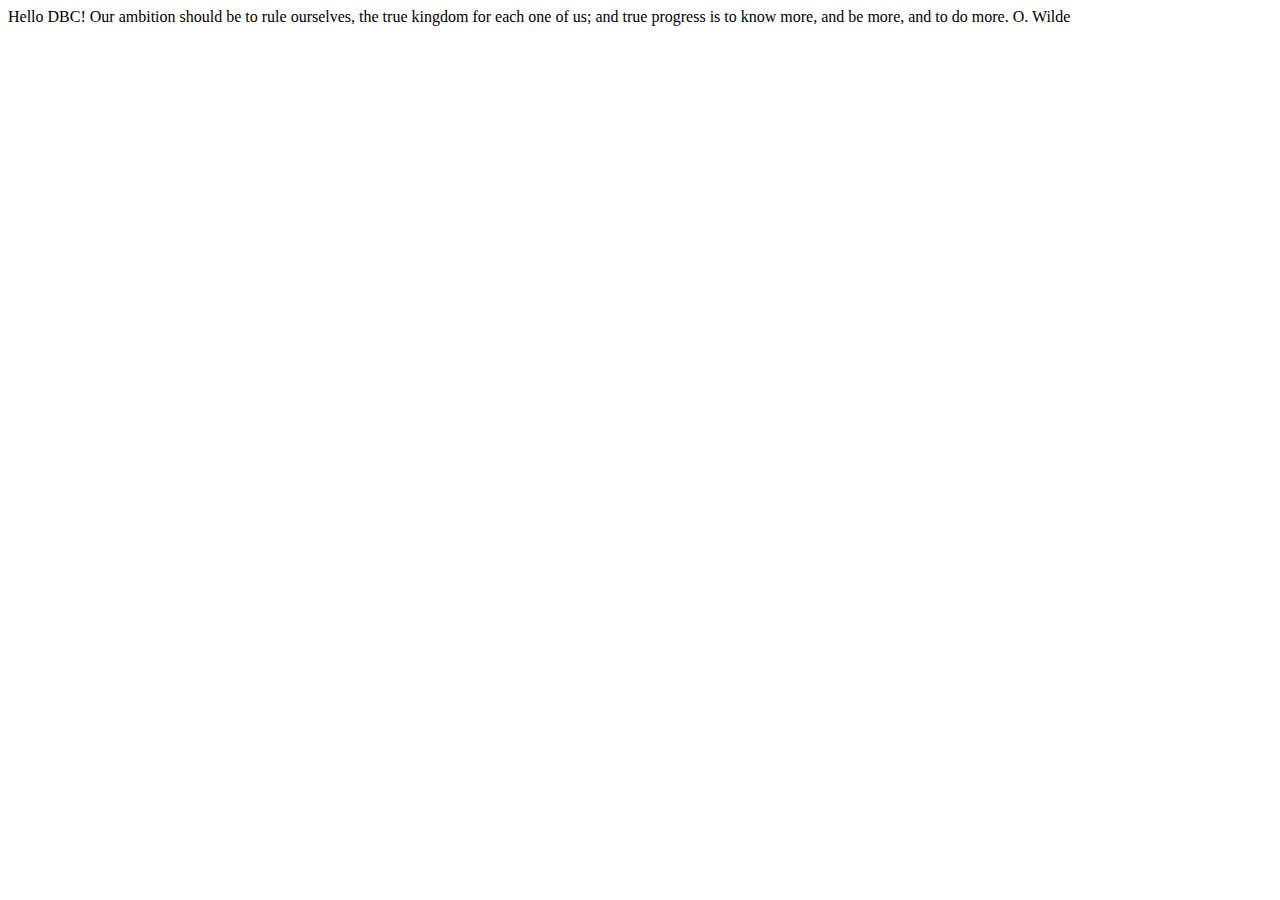
==== index.html @ 8bd50345 "quote" ====
<html>
  <body>
    Hello DBC!
    Our ambition should be to rule ourselves, the true kingdom for each one of us; and true progress is to know more, and be more, and to do more.
    O. Wilde
  </body>
</html>
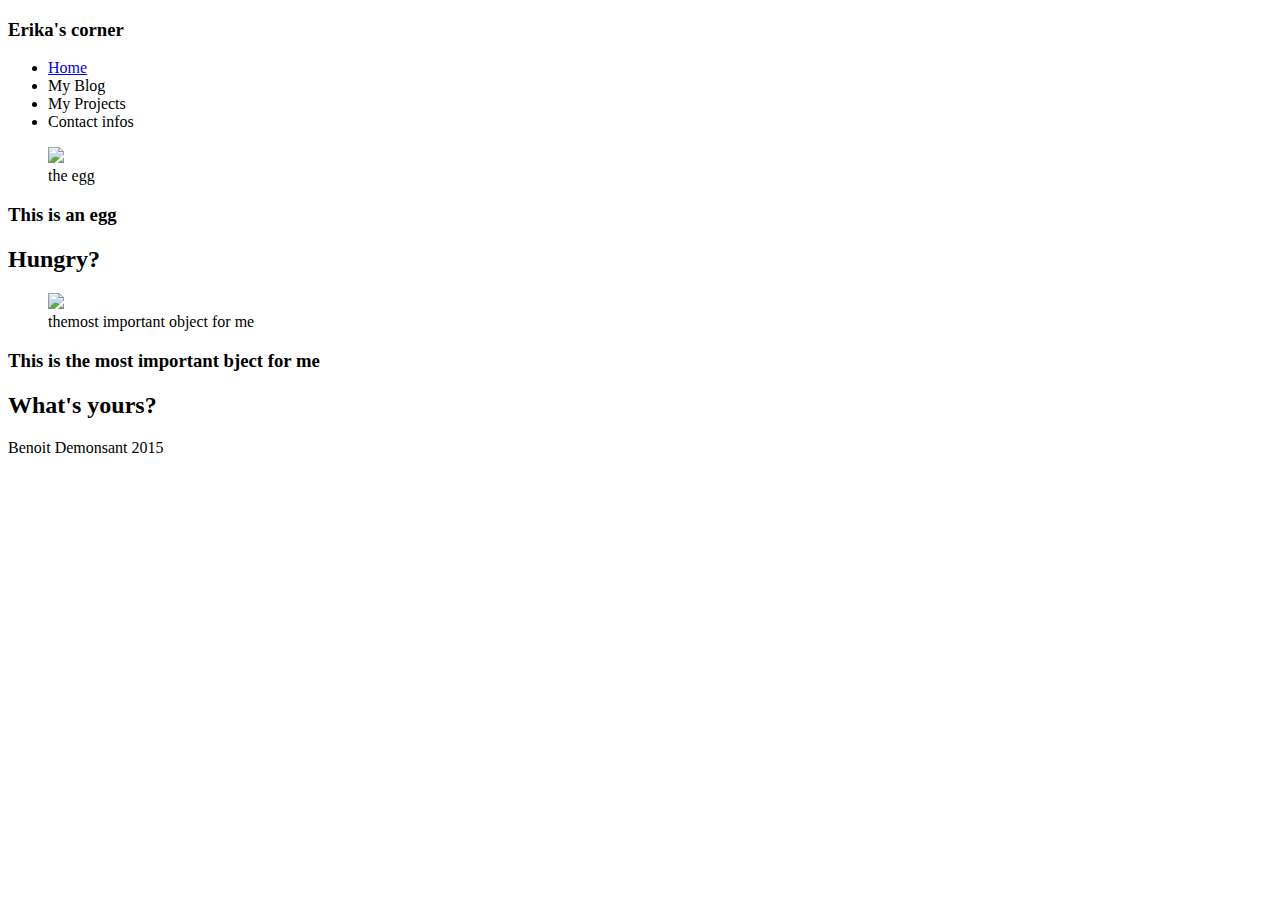
==== commit 9db07997: "Update index.html" ====
--- a/index.html
+++ b/index.html
@@ -1,7 +1,47 @@
+<!DOCTYPE html>
 <html>
-  <body>
-    Hello DBC!
-    Our ambition should be to rule ourselves, the true kingdom for each one of us; and true progress is to know more, and be more, and to do more.
-    O. Wilde
+<HEAD>
+  <title>Erika's corner</title>
+  <link rel="stylesheet" type="text/css" href="XXXXXXXXX">
+</HEAD>
+
+<body>
+  <header>
+    <h3>Erika's corner</h3>
+    <nav>
+      <ul>
+        <li><a href="xxx">Home</a></li>
+        <li><a hrf="xxx">My Blog</li>
+        <li><a hrf="xxx">My Projects</li>
+        <li><a hrf="xxx">Contact infos</li>
+      </ul>
+    </nav>
+</header>
+
+<article>
+  <figure>
+      <img src="egg pix"/>
+      <figcaption>the egg</figcaption>
+  </figure>
+  <hgroup>
+      <h3>This is an egg</h3>
+      <h2>Hungry?</h2>
+  </hgroup>
+</article>
+
+<article>
+  <figure>
+      <img src="camaera pix"/>
+      <figcaption>themost important object for me</figcaption>
+  </figure>
+  <hgroup>
+      <h3>This is the most important bject for me</h3>
+      <h2>What's yours?</h2>
+  </hgroup>
+</article>
+
+<footer>
+Benoit Demonsant 2015
+</footer>
   </body>
-</html>+</html>
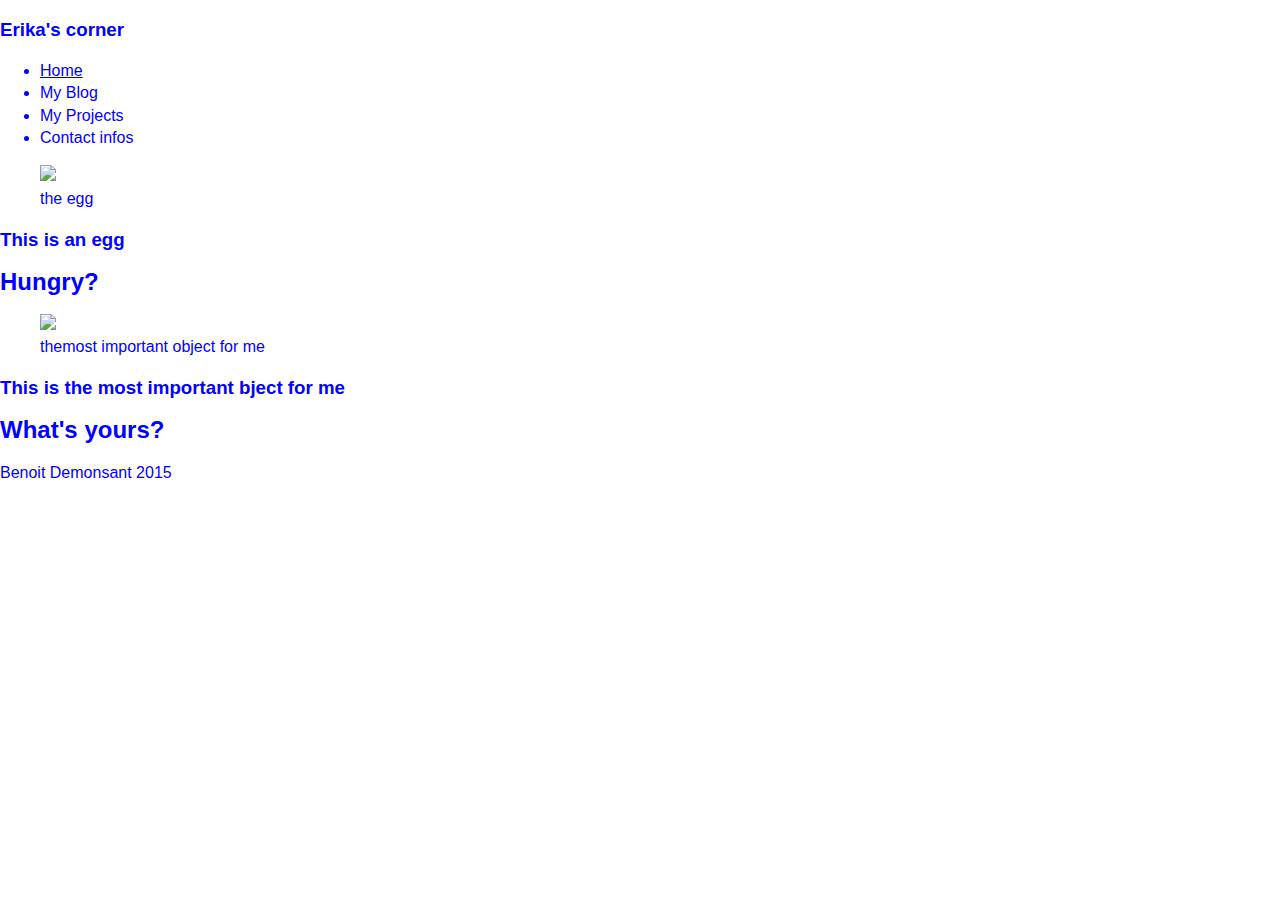
==== commit c34b8317: "updates" ====
--- a/index.html
+++ b/index.html
@@ -2,7 +2,7 @@
 <html>
 <HEAD>
   <title>Erika's corner</title>
-  <link rel="stylesheet" type="text/css" href="XXXXXXXXX">
+  <link rel="stylesheet" type="text/css" href="stylesheets/default.css">
 </HEAD>
 
 <body>
@@ -44,4 +44,4 @@
 Benoit Demonsant 2015
 </footer>
   </body>
-</html>
+</html>--- a/stylesheets/default.css
+++ b/stylesheets/default.css
@@ -0,0 +1,13 @@
+header, footer, nav, article, figure, figcaption {
+  display: block;
+}
+
+Body {
+  color: blue;
+  background-color: white;
+  background-position: center;
+  font-family: arial;
+  line-height: 1.4em;
+  margin: 0px;
+}
+
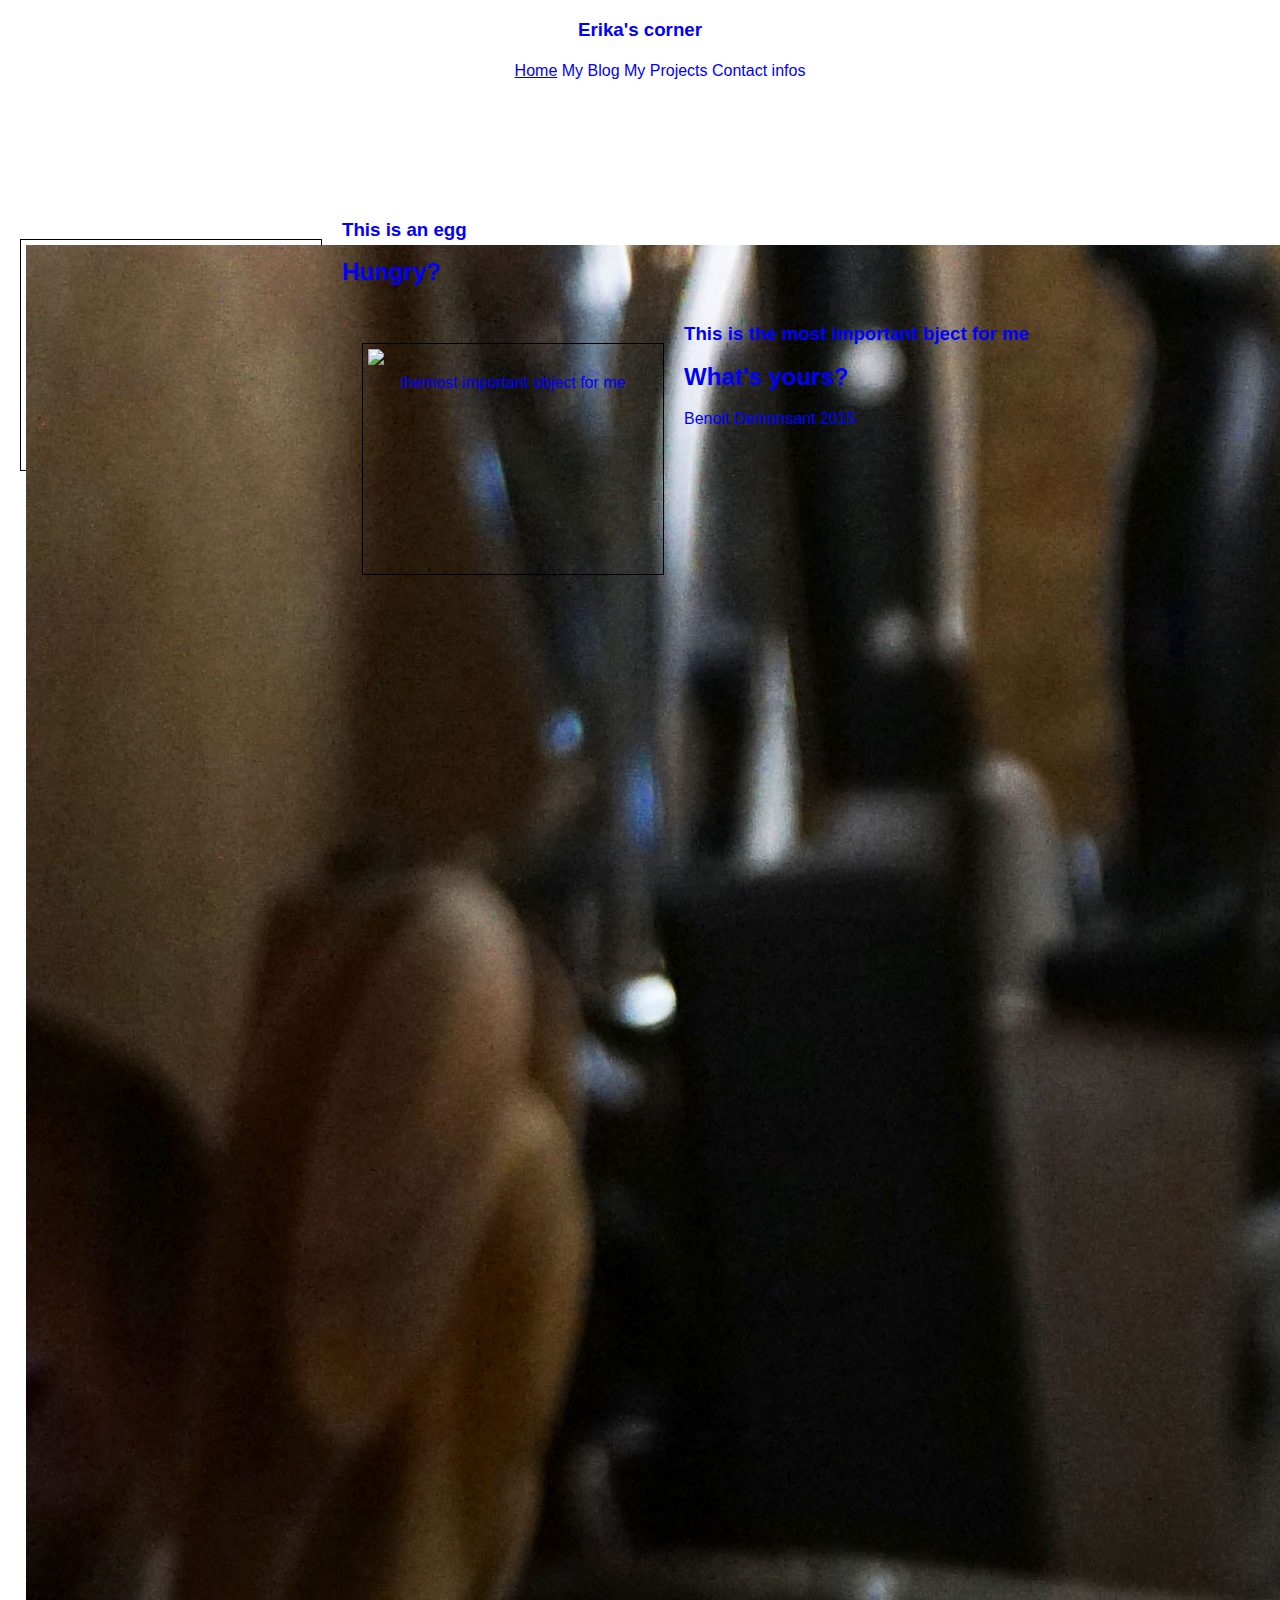
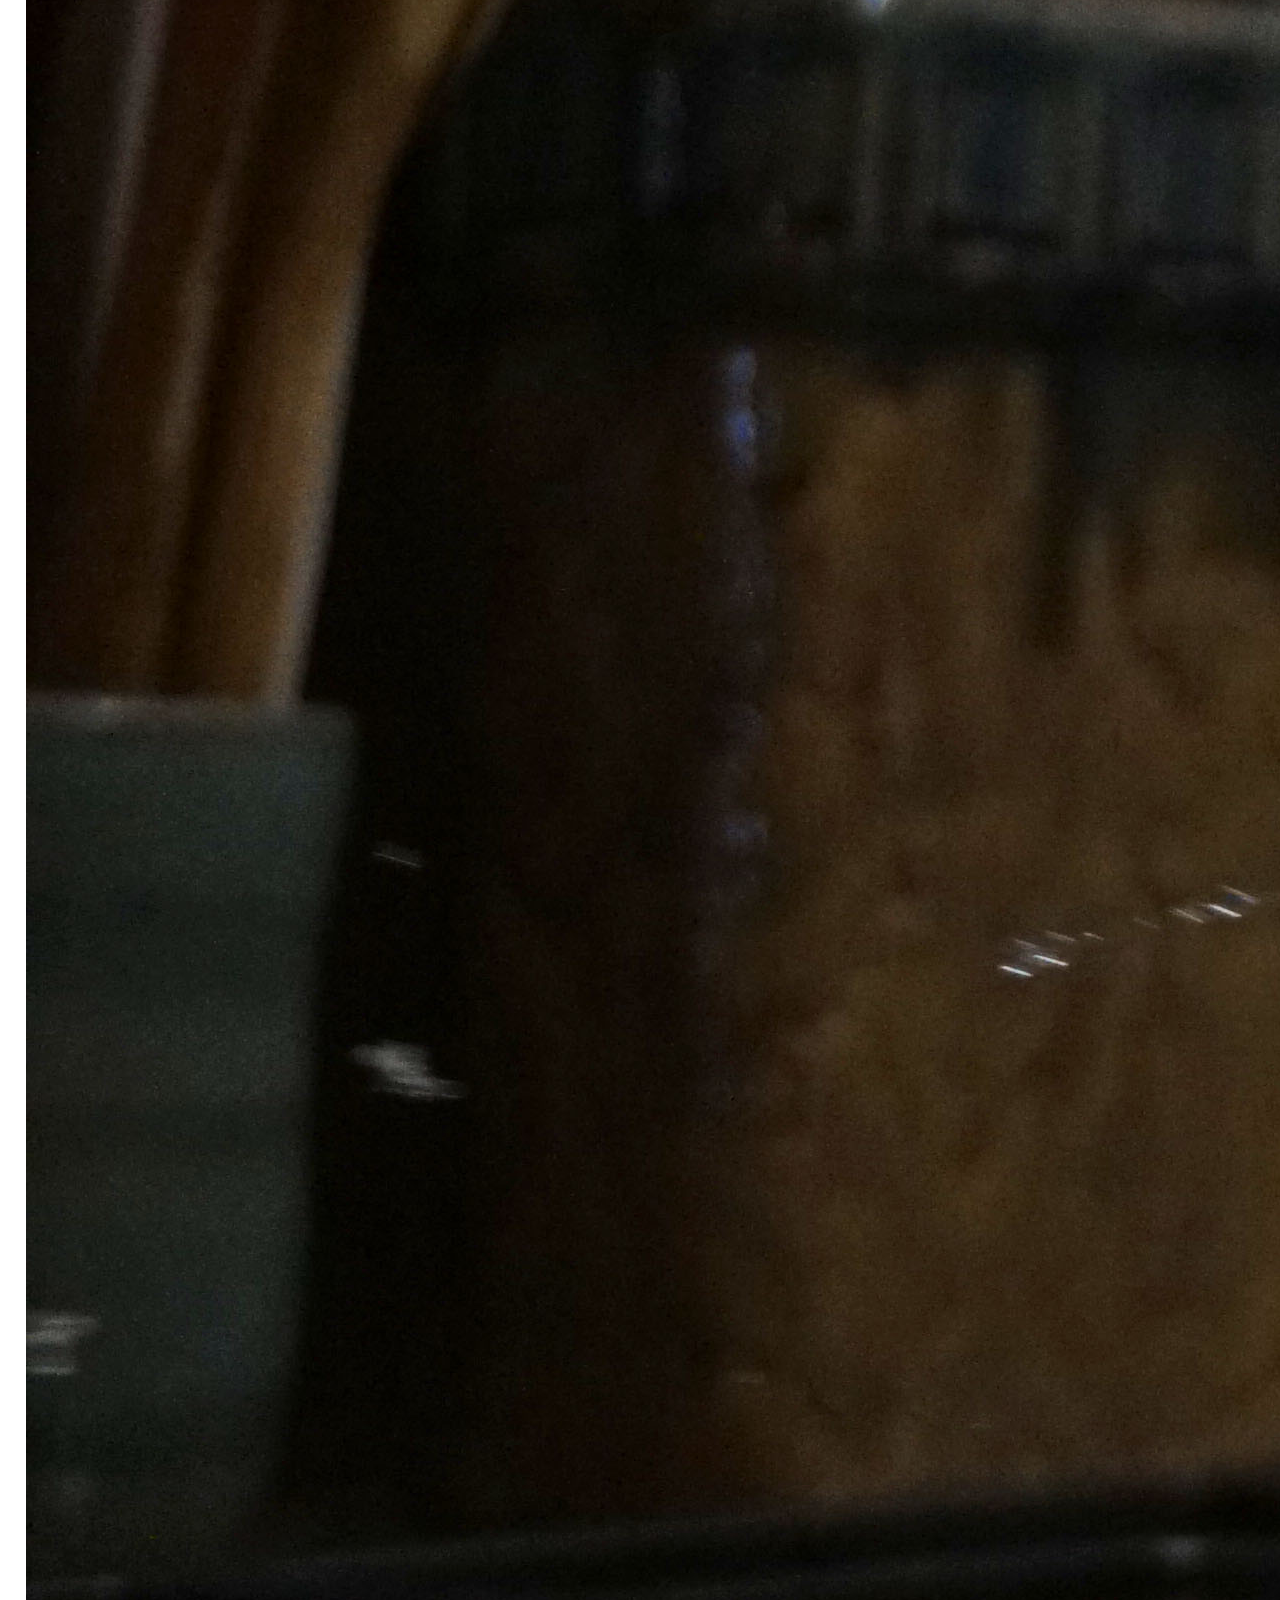
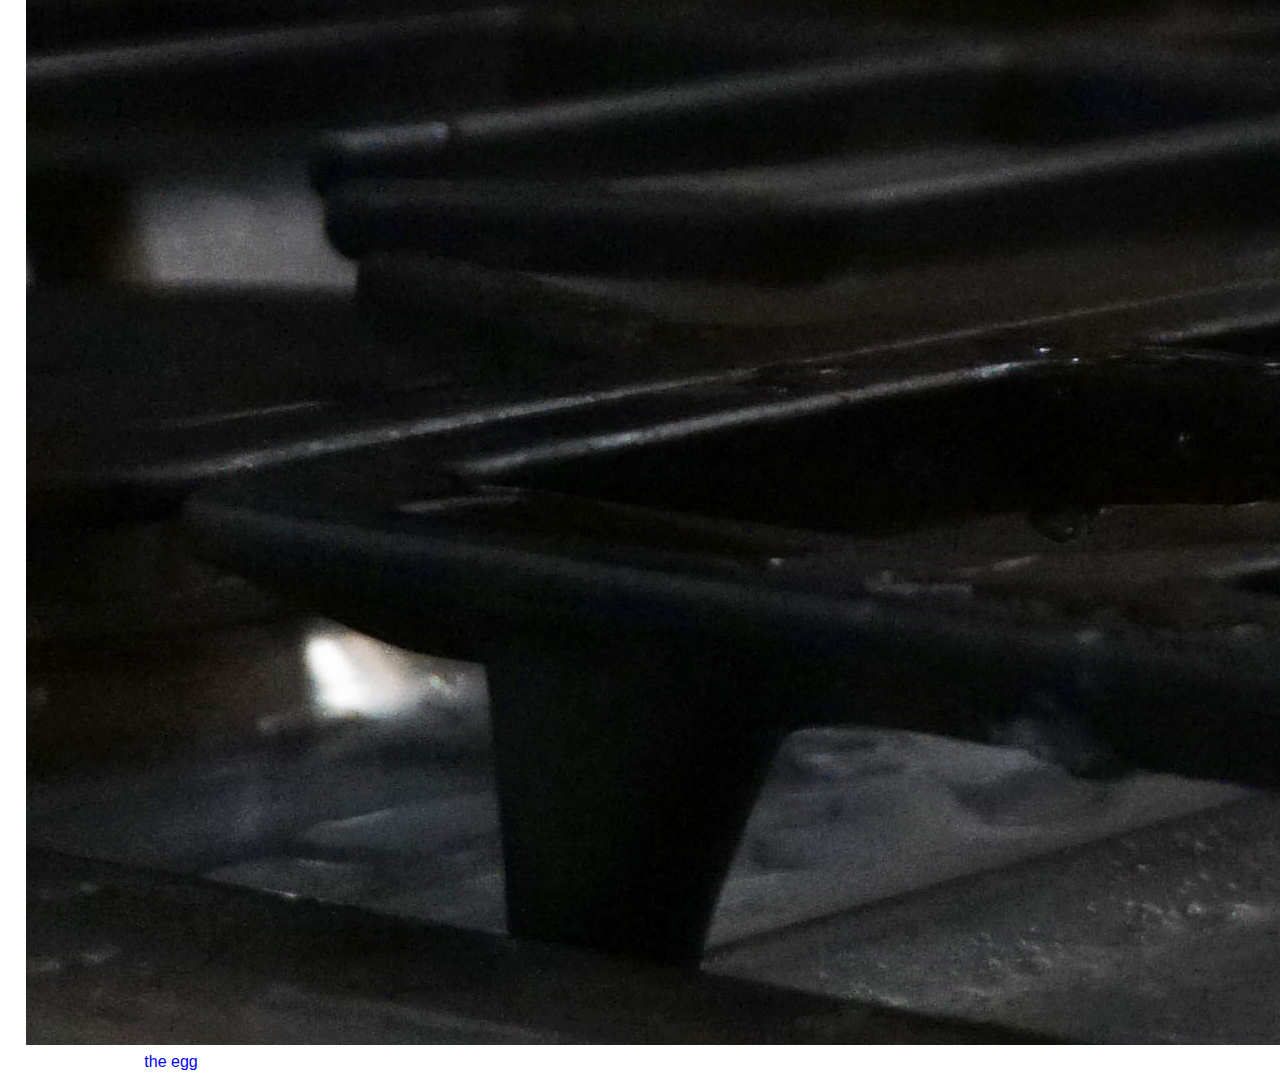
==== commit 9fed8c74: "add pix" ====
--- a/index.html
+++ b/index.html
@@ -20,7 +20,7 @@
 
 <article>
   <figure>
-      <img src="egg pix"/>
+      <img src="IMG_3638 copy.jpg"/>
       <figcaption>the egg</figcaption>
   </figure>
   <hgroup>
@@ -44,4 +44,4 @@
 Benoit Demonsant 2015
 </footer>
   </body>
-</html>+</html>
--- a/stylesheets/default.css
+++ b/stylesheets/default.css
@@ -11,3 +11,28 @@
   margin: 0px;
 }
 
+header {
+    height: 160px;
+    text-align: center;
+}
+
+nav li {
+    display: inline;
+}
+
+hgroup {
+    margin-top: 40px;
+}
+
+figure {
+    float: left;
+    width: 290px;
+    height:220px;
+    padding: 5px;
+    margin: 20px;
+    border: 1px solid black;
+}
+
+figcaption {
+    text-align: center;
+}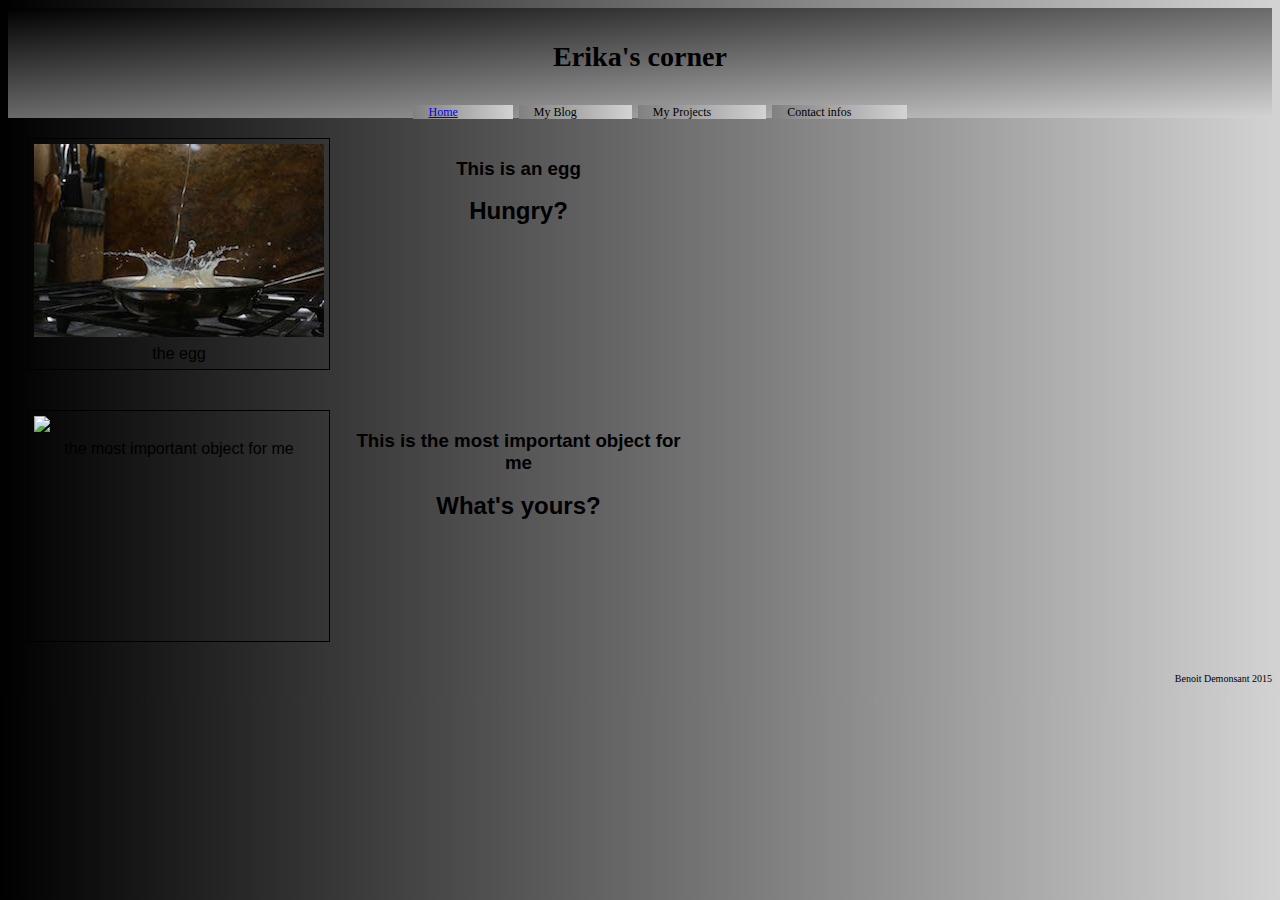
==== commit cefe34f0: "updates" ====
--- a/index.html
+++ b/index.html
@@ -20,7 +20,7 @@
 
 <article>
   <figure>
-      <img src="IMG_3638 copy.jpg"/>
+      <img src="egg.jpg"/>
       <figcaption>the egg</figcaption>
   </figure>
   <hgroup>
@@ -31,11 +31,11 @@
 
 <article>
   <figure>
-      <img src="camaera pix"/>
-      <figcaption>themost important object for me</figcaption>
+      <img src="camaera.jpg"/>
+      <figcaption>the most important object for me</figcaption>
   </figure>
   <hgroup>
-      <h3>This is the most important bject for me</h3>
+      <h3>This is the most important object for me</h3>
       <h2>What's yours?</h2>
   </hgroup>
 </article>
--- a/stylesheets/default.css
+++ b/stylesheets/default.css
@@ -1,27 +1,40 @@
+
 header, footer, nav, article, figure, figcaption {
   display: block;
-}
+  }
 
 Body {
-  color: blue;
+  color: black;
   background-color: white;
   background-position: center;
-  font-family: arial;
+  font-family: times;
   line-height: 1.4em;
-  margin: 0px;
+  padding-top: 0px;
+  background: linear-gradient(to right, black, lightgrey);
 }
 
 header {
-    height: 160px;
+    height: 100px;
     text-align: center;
+    background: linear-gradient(to bottom right, black, lightgrey);
+    font-family: Charcoal;
+    font-size:24px;
+    padding-top:10px;
 }
 
 nav li {
     display: inline;
+    padding: 0px 55px 0px 15px;
+    float: bottom;
+    background: linear-gradient(to right, grey, lightgrey);
+    font-size:12px;
+
 }
 
 hgroup {
     margin-top: 40px;
+    font-family: arial;
+    text-align: center;
 }
 
 figure {
@@ -35,4 +48,19 @@
 
 figcaption {
     text-align: center;
+}
+
+article {
+    float: left;
+    clear: both;
+    overflow: auto;
+    width: 679px;
+    font-family: arial;
+}
+
+footer {
+    padding: 550px 0px 0px 100px;
+    font-size:10px;
+    text-align: right;
+
 }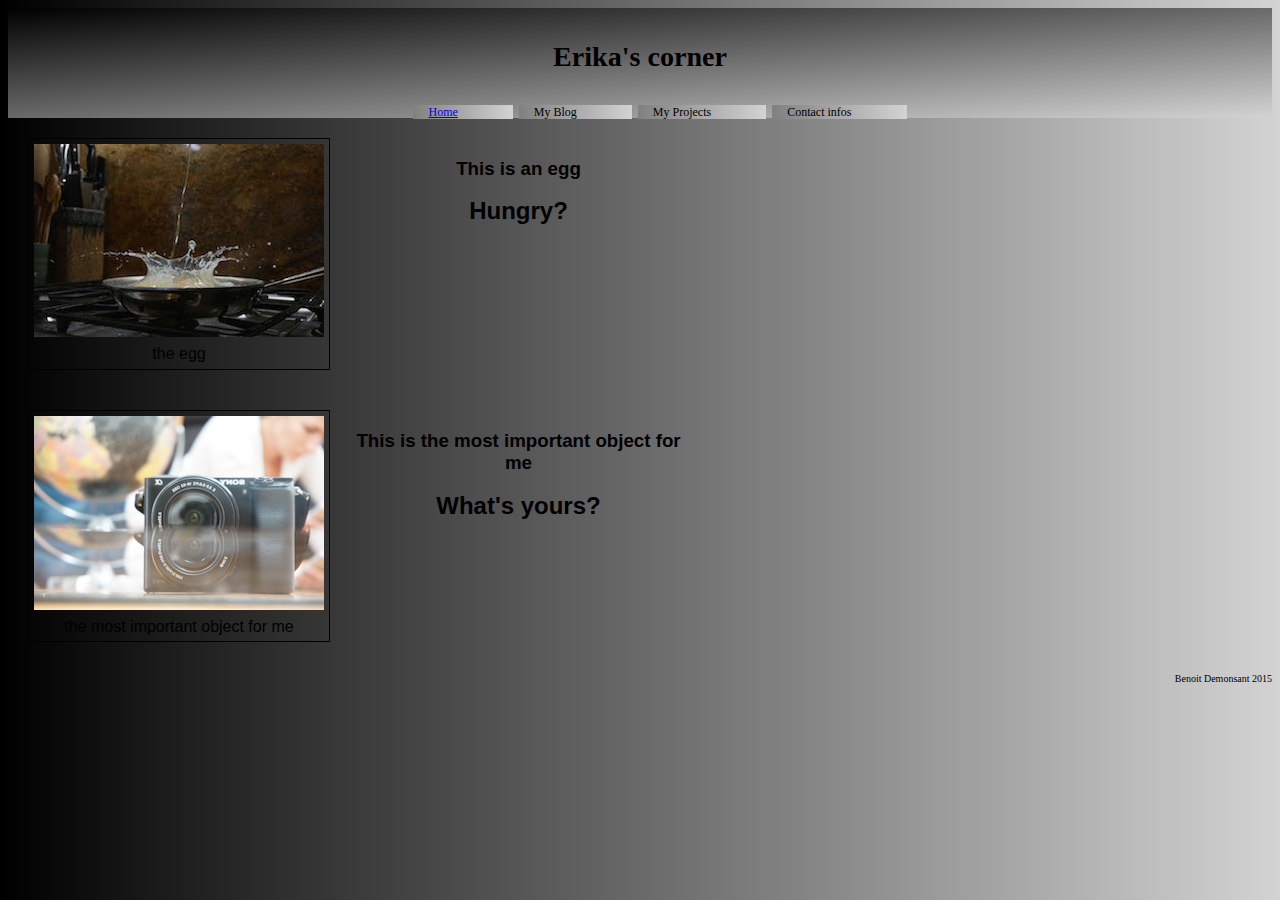
==== commit 38fc101f: "updates" ====
--- a/index.html
+++ b/index.html
@@ -31,7 +31,7 @@
 
 <article>
   <figure>
-      <img src="camaera.jpg"/>
+      <img src="camera.jpg"/>
       <figcaption>the most important object for me</figcaption>
   </figure>
   <hgroup>
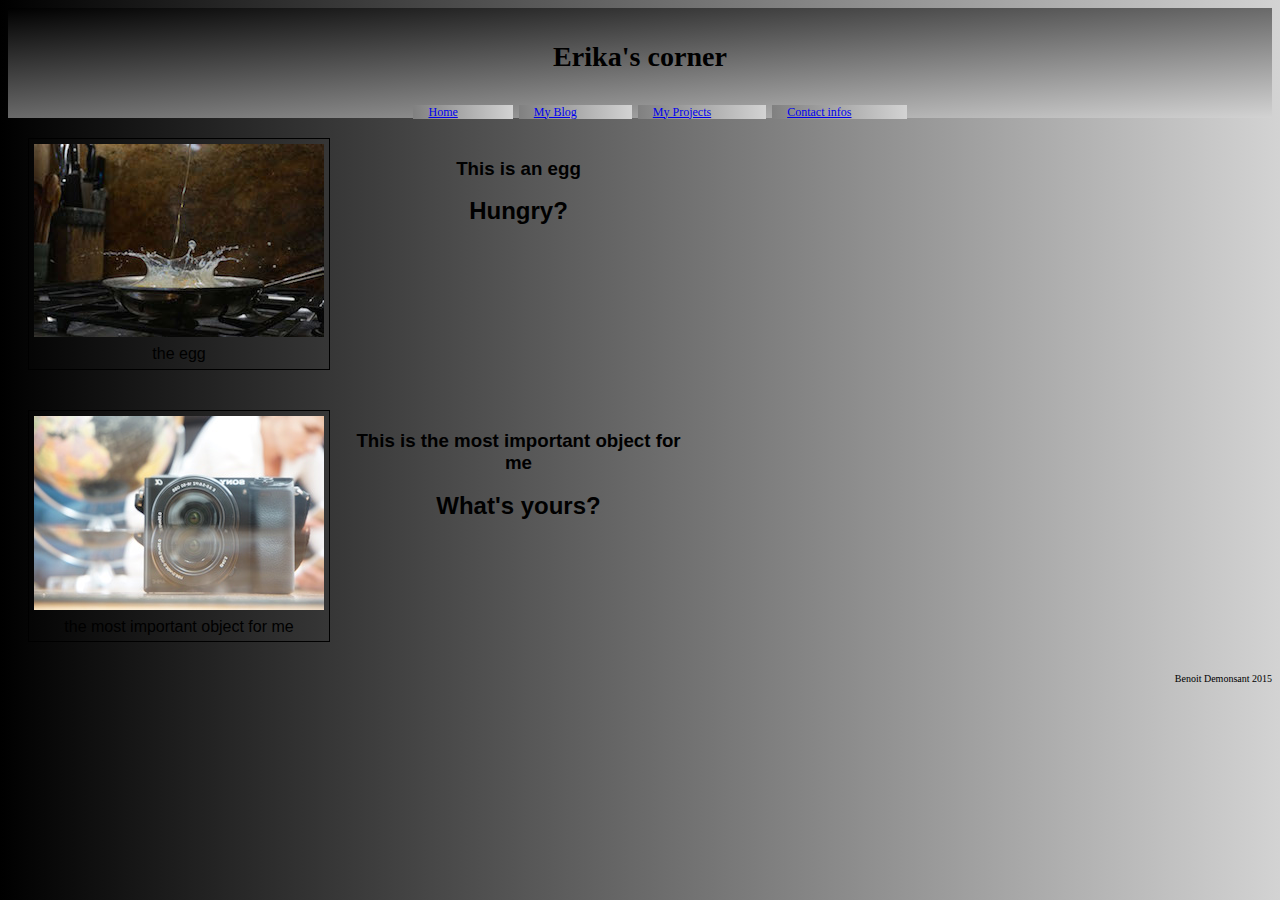
==== commit 903b6efd: "updates" ====
--- a/index.html
+++ b/index.html
@@ -11,9 +11,9 @@
     <nav>
       <ul>
         <li><a href="xxx">Home</a></li>
-        <li><a hrf="xxx">My Blog</li>
-        <li><a hrf="xxx">My Projects</li>
-        <li><a hrf="xxx">Contact infos</li>
+        <li><a href="xxx">My Blog</a></li>
+        <li><a href="xxx">My Projects</a></li>
+        <li><a href="xxx">Contact infos</a></li>
       </ul>
     </nav>
 </header>
